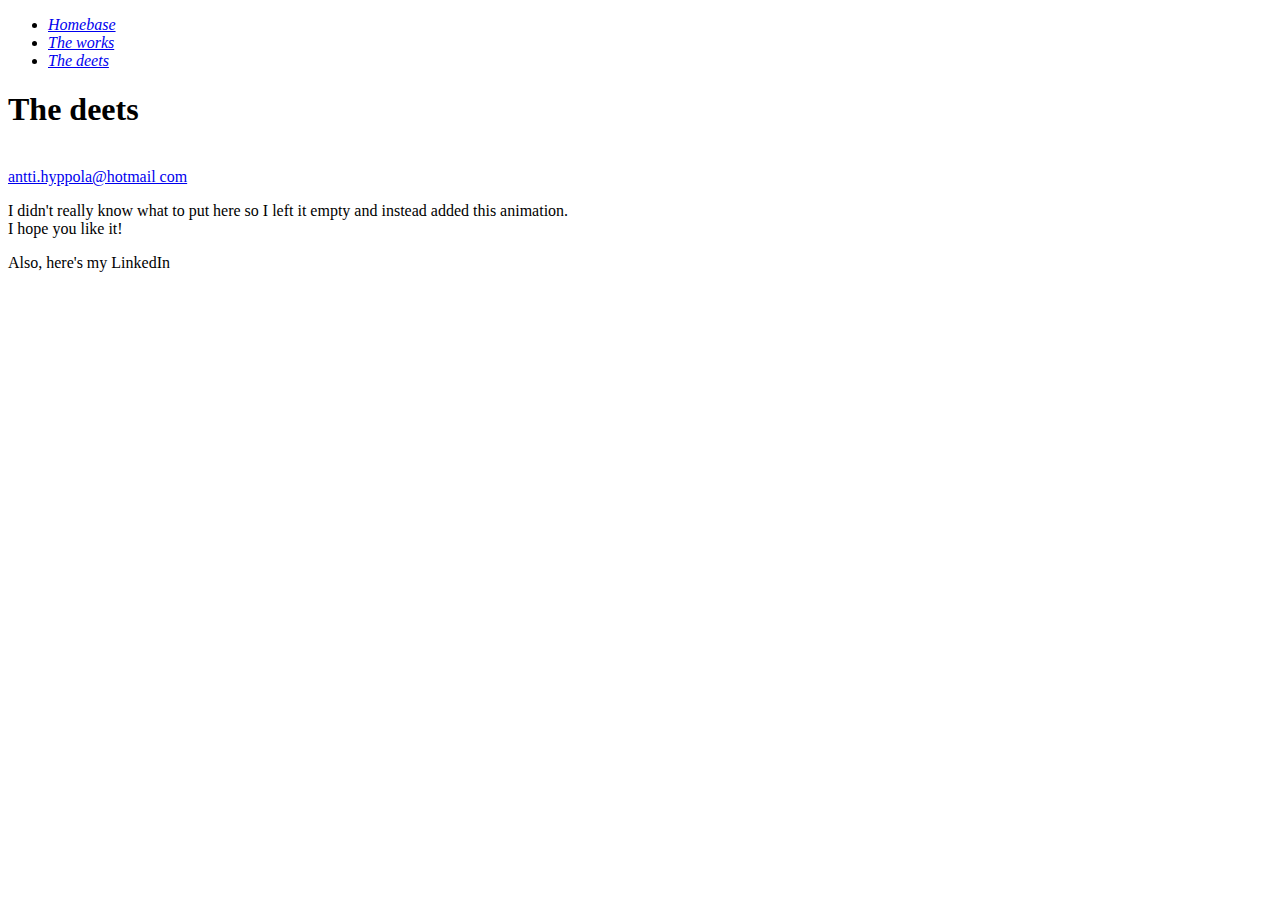
==== deets.html @ 9626eec9 "change main.html to index.html" ====
<!DOCTYPE html>
<html lang="en">

<head>
    <meta charset="UTF-8">
    <meta name="viewport" content="width=device-width, initial-scale=1.0">
    <link rel="stylesheet" href="https://use.fontawesome.com/releases/v5.13.1/css/all.css"
        integrity="sha384-xxzQGERXS00kBmZW/6qxqJPyxW3UR0BPsL4c8ILaIWXva5kFi7TxkIIaMiKtqV1Q" crossorigin="anonymous">
    <link href="https://fonts.googleapis.com/css2?family=Bangers&display=swap" rel="stylesheet">
    <link rel="stylesheet" href="deets.css">
    <title>The Deets</title>
</head>

<body>
    <div id="container">
        <ul>
            <li><a href="index.html"><i class="side-i fab fa-fort-awesome-alt"><span
                            class="side-nav">Homebase</span></i></a>
            </li>
            <li><a href="works.html"><i class="side-i fas fa-rocket"><span class="side-nav">The works</span></i></a>
            </li>
            <li><a href="deets.html"><i class="side-i fas fa-user-astronaut"><span class="side-nav">The
                            deets</span></i></a></li>
        </ul>
        <h1>The deets</h1>
        <img id="coder" src="images/coder.png" alt="">
        <img id="bubble" src="images/bubble_burned.png" alt="">
        <div id="email" class="div-appear">
            <a href="mailto: antti.hyppola@hotmail.com">antti.hyppola@hotmail com <i class="fa fa-at"></i></a>
        </div>
        <div class="flip-container div-appear">
            <div class="flipper">
                <div id="social" class="front">
                    <i id="astronaut2" class="fas fa-user-astronaut"></i>
                    <i id="astronaut3" class="fas fa-user-astronaut"></i>
                    <i id="astronaut1" class="fas fa-user-astronaut"></i>
                </div>
                <div class="back">
                    <p>I didn't really know what to put here so I left it empty and instead added this animation. <br>I
                        hope you like it!</p>
                    <p>Also, here's my <span id="linkedin-link">
                            LinkedIn <i class="fab fa-linkedin"></i>
                        </span></p>
                </div>
            </div>
        </div>


    </div>
    <script src="deets.js"></script>
</body>

</html>
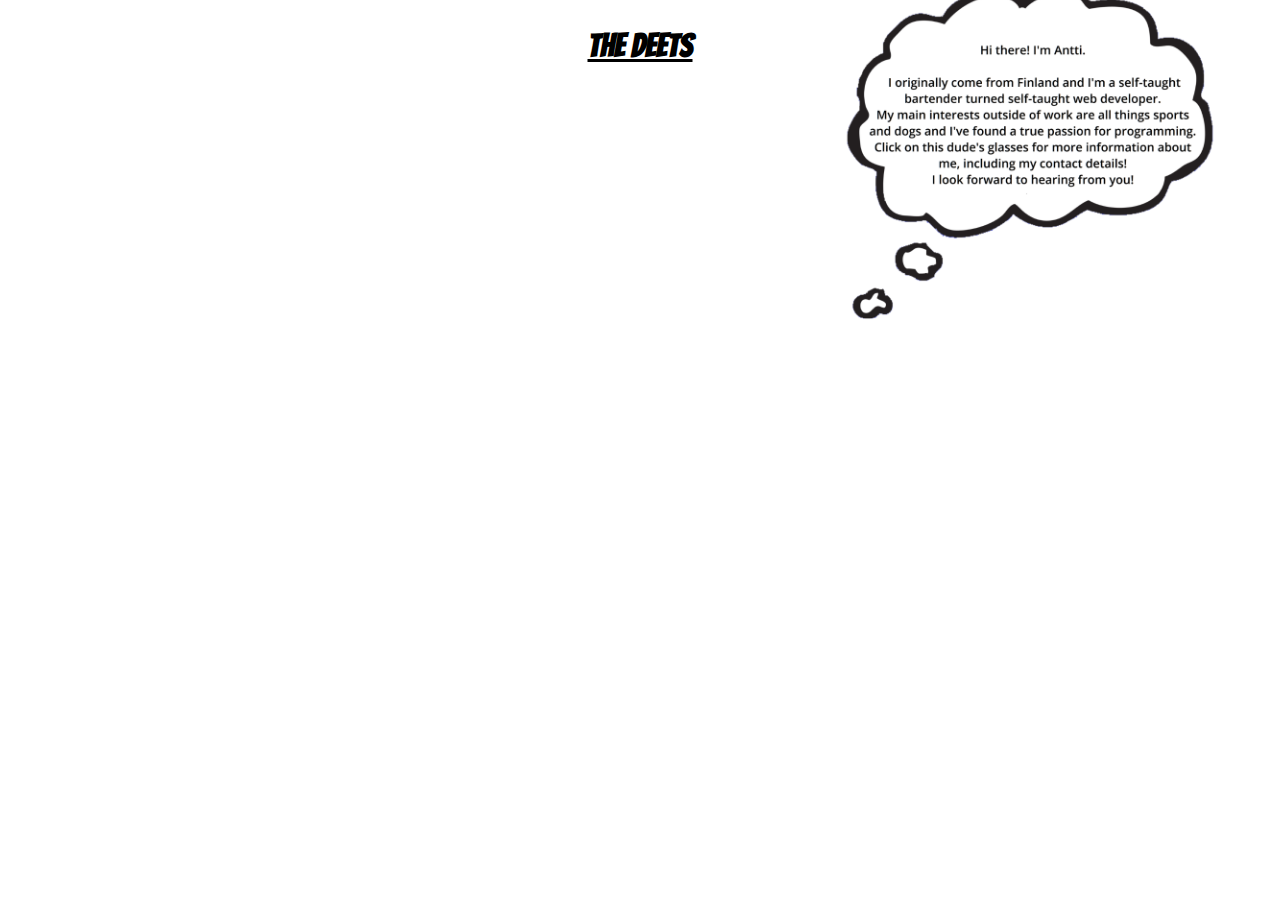
==== commit f5f14a67: "make index.html responsive" ====
--- a/deets.html
+++ b/deets.html
@@ -6,8 +6,7 @@
     <meta name="viewport" content="width=device-width, initial-scale=1.0">
     <link rel="stylesheet" href="https://use.fontawesome.com/releases/v5.13.1/css/all.css"
         integrity="sha384-xxzQGERXS00kBmZW/6qxqJPyxW3UR0BPsL4c8ILaIWXva5kFi7TxkIIaMiKtqV1Q" crossorigin="anonymous">
-    <link href="https://fonts.googleapis.com/css2?family=Bangers&display=swap" rel="stylesheet">
-    <link rel="stylesheet" href="deets.css">
+        <link href="https://fonts.googleapis.com/css2?family=Bangers&family=Open+Sans&display=swap" rel="stylesheet">    <link rel="stylesheet" href="deets.css">
     <title>The Deets</title>
 </head>
 
--- a/deets.css
+++ b/deets.css
@@ -0,0 +1,194 @@
+html {
+	background: url(images/skyline-green.png) no-repeat center center fixed;
+	-webkit-background-size: cover;
+	-moz-background-size: cover;
+	-o-background-size: cover;
+	background-size: cover;
+	font-family: 'Bangers', cursive;
+	overflow: hidden;
+}
+h1 {
+	text-decoration: underline;
+}
+#container {
+	display: flex;
+	flex-direction: column;
+	width: 100%;
+	justify-content: flex-end;
+	align-items: center;
+}
+#coder {
+	position: absolute;
+	top: 2%;
+	width: 80%;
+	animation-name: rise-up;
+    animation-duration: 3s;
+}
+#bubble {
+	position: absolute;
+	width: 45%;
+	top: -15%;
+	left: 58%;
+}
+
+#email {
+	position: absolute;
+	top: 64.8%;
+	right: 52.5%;
+	font-size: 0.8rem;
+	color: rgba(4, 7, 10, 0.534);
+}
+#social {
+	position: absolute;
+	top: 66%;
+	right: 41.5%;
+	font-size: 0.8rem;
+    color: rgba(4, 7, 10, 0.534);
+    font-size: 3rem;
+}
+#social:hover {
+    cursor: pointer;
+    animation: zoom 500ms forwards;
+    -webkit-text-stroke: 0.3px white;
+}
+
+#astronaut2 {
+    position: absolute;
+    left: -25%;
+    top: -20%;
+}
+#astronaut3 {
+    position: absolute;
+    left: 25%;
+    top: -20%;
+}
+#email:hover {
+    visibility: visible;
+	animation: zoom 500ms forwards;
+	-webkit-text-stroke: 0.3px white;
+}
+.div-appear {
+    visibility: hidden;
+    animation: appear 2900ms forwards;
+}
+.fa-at {
+	position: absolute;
+	left: 37%;
+	top: 120%;
+	font-size: 2rem;
+}
+#linkedin-link {
+    cursor: pointer;
+}
+
+.side-i {
+	position: relative;
+	text-align: center;
+	font-size: x-large;
+	color: white;
+}
+.side-nav {
+	display: none;
+	font-family: 'Bangers', cursive;
+	letter-spacing: 1px;
+}
+.ul-hover {
+	background-color: rgba(4, 7, 10, 0.5);
+	width: 120px;
+	transition: .8s;
+}
+ul {
+	width: 10px;
+	margin-top: 0;
+	height: 100%;
+	align-self: flex-start;
+	position: absolute;
+	top: 0%;
+	left: -20px;
+	list-style: none;
+}
+li {
+	margin-top: 25px;
+}
+
+
+a {
+    color: inherit;
+    padding: 5px;
+    text-decoration: none;
+}
+@keyframes rise-up {
+	from {
+		transform: translateY(100%);
+	}
+	to {
+		transform: translateY(0);
+	}
+}
+
+@keyframes zoom {
+	from {
+		transform: scale(1);
+		color: rgba(4, 7, 10, 0.5);
+	}
+	to {
+		transform: scale(3);
+		color: black;
+	}
+}
+@keyframes appear {
+    99% {
+        visibility: hidden;
+    }
+    100% {
+        visibility: visible;
+    }
+}
+
+
+/* ======================================== */
+/* Flip container */
+/* ======================================== */
+.flip-container {
+    width: 15%;
+    perspective: 1000px;
+    position: absolute;
+	top: 66%;
+	right: 29%;
+	font-size: 0.8rem;
+    color: rgba(4, 7, 10, 0.534);
+    font-size: 3rem;
+}
+.hover  {
+    transform: rotateY(180deg);
+}
+
+.flipper {
+    transition: 0.6s;
+    transform-style: preserve-3d;
+    position: relative;
+}
+.front,
+.back {
+    backface-visibility: hidden;
+    position: absolute;
+    top: 0;
+    left: 0;
+}
+.front {
+    z-index: 2;
+    transform: rotateY(0deg);
+}
+.back {
+    font-size: 2rem;
+    position: absolute;
+    top: -100px;
+    width: 400px;
+    transform: rotateY(180deg);
+    color: black;
+    -webkit-text-stroke: 0.3px white;
+    transition: background-color 2s;
+}
+.background {
+    background-color: rgba(255, 255, 255, 0.692);
+}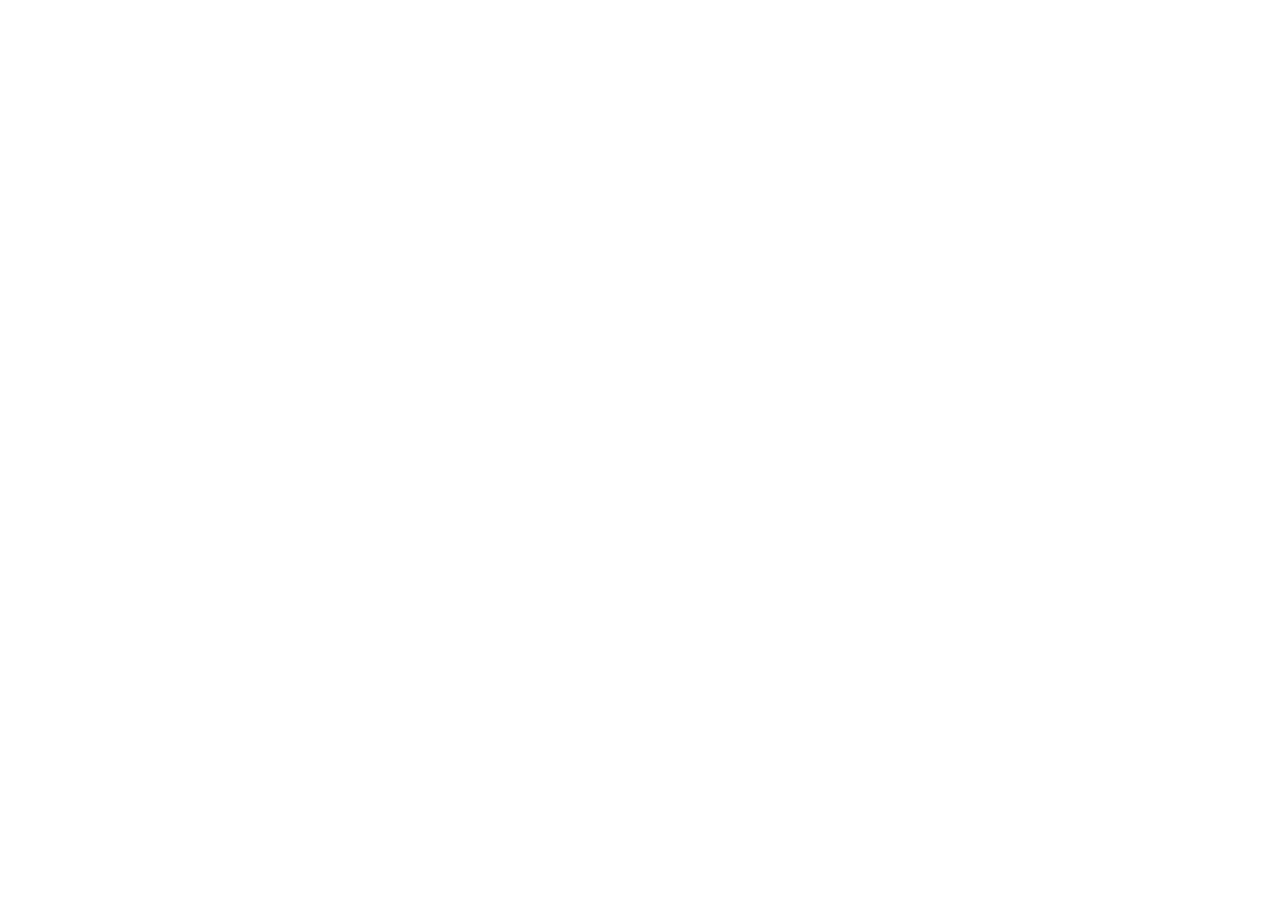
==== commit d34d7e85: "add responsivnes to remaining pages. add webkit backface to flip animation" ====
--- a/deets.html
+++ b/deets.html
@@ -6,13 +6,14 @@
     <meta name="viewport" content="width=device-width, initial-scale=1.0">
     <link rel="stylesheet" href="https://use.fontawesome.com/releases/v5.13.1/css/all.css"
         integrity="sha384-xxzQGERXS00kBmZW/6qxqJPyxW3UR0BPsL4c8ILaIWXva5kFi7TxkIIaMiKtqV1Q" crossorigin="anonymous">
-        <link href="https://fonts.googleapis.com/css2?family=Bangers&family=Open+Sans&display=swap" rel="stylesheet">    <link rel="stylesheet" href="deets.css">
+    <link href="https://fonts.googleapis.com/css2?family=Bangers&family=Open+Sans&display=swap" rel="stylesheet">
+    <link rel="stylesheet" href="deets.css">
     <title>The Deets</title>
 </head>
 
 <body>
     <div id="container">
-        <ul>
+        <ul id="navbar">
             <li><a href="index.html"><i class="side-i fab fa-fort-awesome-alt"><span
                             class="side-nav">Homebase</span></i></a>
             </li>
@@ -21,28 +22,41 @@
             <li><a href="deets.html"><i class="side-i fas fa-user-astronaut"><span class="side-nav">The
                             deets</span></i></a></li>
         </ul>
-        <h1>The deets</h1>
-        <img id="coder" src="images/coder.png" alt="">
-        <img id="bubble" src="images/bubble_burned.png" alt="">
-        <div id="email" class="div-appear">
-            <a href="mailto: antti.hyppola@hotmail.com">antti.hyppola@hotmail com <i class="fa fa-at"></i></a>
-        </div>
-        <div class="flip-container div-appear">
-            <div class="flipper">
-                <div id="social" class="front">
-                    <i id="astronaut2" class="fas fa-user-astronaut"></i>
-                    <i id="astronaut3" class="fas fa-user-astronaut"></i>
-                    <i id="astronaut1" class="fas fa-user-astronaut"></i>
-                </div>
-                <div class="back">
-                    <p>I didn't really know what to put here so I left it empty and instead added this animation. <br>I
-                        hope you like it!</p>
-                    <p>Also, here's my <span id="linkedin-link">
-                            LinkedIn <i class="fab fa-linkedin"></i>
-                        </span></p>
+        <div class="card">
+            <img id="coder" src="images/coder.png" alt="">
+            <img id="bubble" src="images/bubble_burned.png" alt="">
+            <div id="bubble-text">
+                <p>Hi there! I'm Antti.</p>
+                <p>I originally come from Finland and I'm a self-taught bartender turned self-taught web-developer.</p>
+                <p>My main interests outside of work are all things sports and dogs and I've found a true passion for programming.</p>
+                <p>Click on the links below for more information about me, including my contact details!</p>
+                <p>I look forward to hearing from you!</p>
+            </div>
+            <div id="info-links">
+                <a class="linkedin-button" href="https://www.linkedin.com/in/antti-hyppola-11b159169/">My LinkedIn</a>
+                <a class="linkedin-button" href="mailto: antti.hyppola@hotmail.com">My Email</a>
+                <a class="cv-button" href="https://docs.google.com/document/d/1SzA_smllZf-CQnMhiMAbydp1gKPElUD1mX70fAn9uU8/edit?usp=sharing">My CV</a>
+            </div>
+            <div id="email" class="div-appear">
+                <a href="mailto: antti.hyppola@hotmail.com"><i class="fa fa-at"></i></a>
+            </div>
+            <div class="flip-container div-appear">
+                <div class="flipper">
+                    <div id="social" class="front">
+                        <i id="astronaut1" class="fas fa-user-astronaut"></i>
+                        <i id="astronaut3" class="fas fa-user-astronaut"></i>
+                        <i id="astronaut2" class="fas fa-user-astronaut"></i>
+                    </div>
+                    <div class="back">
+                        <p>I'm very glad you made it this far! Please check out my LinkedIn and CV from the icons below.
+                            <br>I hope to hear from you!</p>
+                        <p><a class="linkedin-button" href="https://www.linkedin.com/in/antti-hyppola-11b159169/"><i class="fab fa-linkedin"></i></a> <a class="cv-button" href="https://docs.google.com/document/d/1SzA_smllZf-CQnMhiMAbydp1gKPElUD1mX70fAn9uU8/edit?usp=sharing"><i class="far fa-newspaper"></i></a>
+                            </p>
+                    </div>
                 </div>
             </div>
         </div>
+
 
 
     </div>
--- a/deets.css
+++ b/deets.css
@@ -5,11 +5,17 @@
 	-o-background-size: cover;
 	background-size: cover;
 	font-family: 'Bangers', cursive;
+	margin: 0;
 	overflow: hidden;
 }
-h1 {
-	text-decoration: underline;
-}
+* {
+	margin: 0px;
+	padding: 0px;
+}
+/* ==================================== */
+/* MOBILE */
+/* ==================================== */
+
 #container {
 	display: flex;
 	flex-direction: column;
@@ -17,106 +23,175 @@
 	justify-content: flex-end;
 	align-items: center;
 }
+.card {
+	position: relative;
+	max-width: 80%;
+	background-color: rgba(255, 255, 255, 0.329);
+	text-align: center;
+}
+#bubble,
+#email,
+#social,
 #coder {
-	position: absolute;
-	top: 2%;
-	width: 80%;
-	animation-name: rise-up;
-    animation-duration: 3s;
-}
-#bubble {
-	position: absolute;
-	width: 45%;
-	top: -15%;
-	left: 58%;
-}
-
-#email {
-	position: absolute;
-	top: 64.8%;
-	right: 52.5%;
-	font-size: 0.8rem;
-	color: rgba(4, 7, 10, 0.534);
-}
-#social {
-	position: absolute;
-	top: 66%;
-	right: 41.5%;
-	font-size: 0.8rem;
-    color: rgba(4, 7, 10, 0.534);
-    font-size: 3rem;
-}
-#social:hover {
-    cursor: pointer;
-    animation: zoom 500ms forwards;
-    -webkit-text-stroke: 0.3px white;
-}
-
-#astronaut2 {
-    position: absolute;
-    left: -25%;
-    top: -20%;
-}
-#astronaut3 {
-    position: absolute;
-    left: 25%;
-    top: -20%;
-}
-#email:hover {
-    visibility: visible;
-	animation: zoom 500ms forwards;
-	-webkit-text-stroke: 0.3px white;
-}
-.div-appear {
-    visibility: hidden;
-    animation: appear 2900ms forwards;
-}
-.fa-at {
-	position: absolute;
-	left: 37%;
-	top: 120%;
-	font-size: 2rem;
-}
-#linkedin-link {
-    cursor: pointer;
+	display: none;
+}
+
+#navbar {
+	display: flex;
+	flex-direction: row;
+	justify-content: space-evenly;
+	max-width: 100%;
+	list-style: none;
+	padding-left: 0;
+	font-size: 3vw;
+}
+li {
+	display: inline;
+	padding: 5px;
 }
 
 .side-i {
 	position: relative;
 	text-align: center;
-	font-size: x-large;
+	font-size: inherit;
 	color: white;
 }
 .side-nav {
-	display: none;
 	font-family: 'Bangers', cursive;
 	letter-spacing: 1px;
-}
-.ul-hover {
-	background-color: rgba(4, 7, 10, 0.5);
-	width: 120px;
-	transition: .8s;
-}
-ul {
-	width: 10px;
-	margin-top: 0;
-	height: 100%;
-	align-self: flex-start;
-	position: absolute;
-	top: 0%;
-	left: -20px;
-	list-style: none;
-}
-li {
-	margin-top: 25px;
-}
-
-
+	font-size: inherit;
+	color: white;
+	text-decoration: none;
+}
+
+#bubble-text {
+	margin-top: 10%;
+	margin-bottom: 10%;
+	font-family: 'Open Sans', sans-serif;
+}
+.back {
+	visibility: hidden;
+}
+#info-links {
+	margin-top: 15px;
+	display: flex;
+	text-decoration: underline;
+	cursor: pointer;
+	color: black;
+	justify-content: space-evenly;
+}
 a {
-    color: inherit;
-    padding: 5px;
-    text-decoration: none;
-}
+	color: inherit;
+}
+a:visited {
+	color: inherit;
+}
+
+/* ============================================ */
+/* LAPTOP */
+/* ============================================ */
+@media (min-width: 800px) {
+	#coder {
+		display: inline;
+		max-width: 80%;
+		/* animation-name: rise-up;
+		animation-duration: 3s */
+	}
+	#bubble {
+		position: absolute;
+		display: inline;
+		max-width: 50%;
+		left: 57%;
+		bottom: 40%;
+	}
+	#bubble-text {
+		display: none;
+	}
+	#info-links {
+		display: none;
+	}
+	.card {
+		background-color: transparent;
+		top: 7vh;
+	}
+	#email,
+	#social {
+		display: block;
+		position: absolute;
+		font-size: 2.5vw;
+	}
+	#email {
+		left: 41%;
+		bottom: 43%;
+		color: rgba(4, 7, 10, 0.534);
+	}
+	#astronaut2 {
+		position: absolute;
+		left: -65%;
+		bottom: 45%;
+	}
+	#astronaut3 {
+		position: absolute;
+		left: 65%;
+		top: -45%;
+	}
+	#astronaut1 {
+		position: relative;
+		z-index: 1;
+		-webkit-text-stroke: 0.3px white;
+	}
+	#social:hover {
+		cursor: pointer;
+		animation: zoom 500ms forwards;
+		-webkit-text-stroke: 0.3px white;
+	}
+	#email:hover {
+		visibility: visible;
+		animation: zoom 500ms forwards;
+		-webkit-text-stroke: 0.3px white;
+	}
+	.show {
+		visibility: visible;
+	}
+	.side-nav {
+		display: none;
+		opacity: 0;
+		animation: anchor .8s forwards;
+	}
+	.ul-hover {
+		background-color: rgba(4, 7, 10, 0.5);
+		transition: .8s;
+	}
+	#navbar {
+		display: block;
+		width: 15%;
+		margin-top: 0;
+		height: max-content;
+		align-self: flex-start;
+		position: absolute;
+		top: 20%;
+		list-style: none;
+	}
+	li {
+		display: block;
+		margin-top: 25px;
+	}
+
+	/* .div-appear {
+		visibility: hidden;
+		animation: appear 2900ms forwards;
+	} */
+}
+
+@keyframes anchor {
+	from {
+		opacity: 0;
+	}
+	to {
+		opacity: 1;
+	}
+}
+
 @keyframes rise-up {
 	from {
 		transform: translateY(100%);
@@ -137,58 +212,59 @@
 	}
 }
 @keyframes appear {
-    99% {
-        visibility: hidden;
-    }
-    100% {
-        visibility: visible;
-    }
-}
-
+	99% {
+		visibility: hidden;
+	}
+	100% {
+		visibility: visible;
+	}
+}
 
 /* ======================================== */
 /* Flip container */
 /* ======================================== */
 .flip-container {
-    width: 15%;
-    perspective: 1000px;
-    position: absolute;
-	top: 66%;
+	width: 15%;
+	perspective: 1000px;
+	position: absolute;
+	top: 53%;
 	right: 29%;
 	font-size: 0.8rem;
-    color: rgba(4, 7, 10, 0.534);
-    font-size: 3rem;
-}
-.hover  {
-    transform: rotateY(180deg);
+	color: rgba(4, 7, 10, 0.534);
+	font-size: 3rem;
+}
+.hover {
+	transform: rotateY(180deg);
 }
 
 .flipper {
-    transition: 0.6s;
-    transform-style: preserve-3d;
-    position: relative;
+	transition: 0.6s;
+	transform-style: preserve-3d;
+	position: relative;
 }
 .front,
 .back {
-    backface-visibility: hidden;
-    position: absolute;
-    top: 0;
-    left: 0;
+	visibility: visible;
+	-webkit-backface-visibility: hidden;
+	backface-visibility: hidden;
+	position: absolute;
+	top: 0;
+	left: 0;
 }
 .front {
-    z-index: 2;
-    transform: rotateY(0deg);
+	z-index: 2;
+	transform: rotateY(0deg);
 }
 .back {
-    font-size: 2rem;
-    position: absolute;
-    top: -100px;
-    width: 400px;
-    transform: rotateY(180deg);
-    color: black;
-    -webkit-text-stroke: 0.3px white;
-    transition: background-color 2s;
+	font-size: 2rem;
+	position: absolute;
+	top: -100px;
+	width: 400px;
+	transform: rotateY(180deg);
+	color: black;
+	-webkit-text-stroke: 0.3px white;
+	transition: background-color 2s;
 }
 .background {
-    background-color: rgba(255, 255, 255, 0.692);
-}+	background-color: rgba(255, 255, 255, 0.692);
+}
